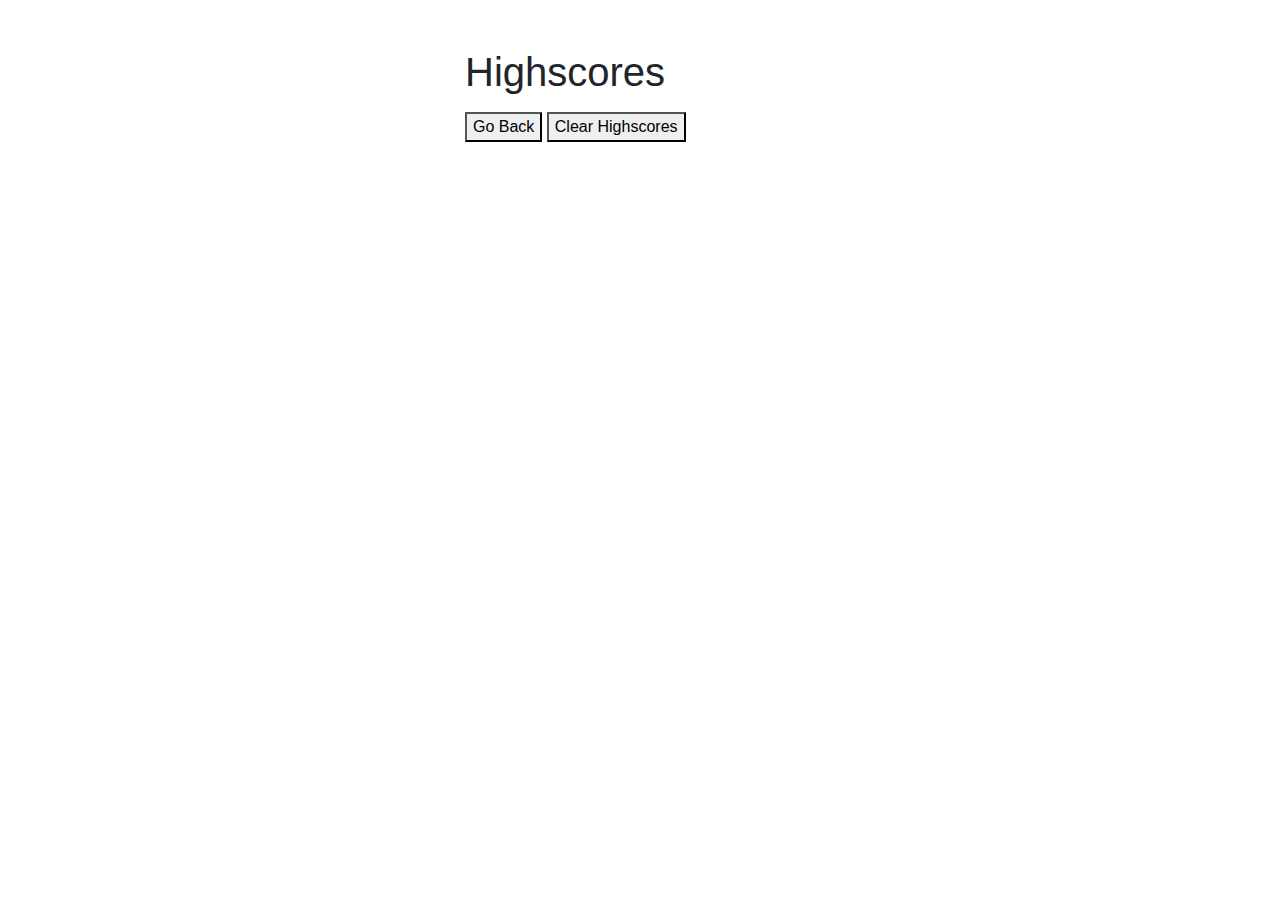
==== highscores.html @ 5356bd8b "added highscores html, created 'go back' and 'clear highscores' buttons." ====
<!DOCTYPE html>
<html lang="en">

<head>
    <meta charset="UTF-8">
    <meta name="viewport" content="width=device-width, initial-scale=1.0">
    <title>Highscores</title>
    <!-- Bootstrap CSS -->
    <link rel="stylesheet" href="https://stackpath.bootstrapcdn.com/bootstrap/4.4.1/css/bootstrap.min.css"
        integrity="sha384-Vkoo8x4CGsO3+Hhxv8T/Q5PaXtkKtu6ug5TOeNV6gBiFeWPGFN9MuhOf23Q9Ifjh" crossorigin="anonymous">
</head>

<body>
    
        <main class="container">
            <div class="row">
                <div id="highscores-div" class="col-4 mx-auto my-5">
                    <h1 id="highscores-title">Highscores</h1>
                    <ol id=highscores-list>
                    </ol>
                    <button id="go-back" href="./index.html">Go Back</button>
                    <button id="clear-highscores">Clear Highscores</button>
                </div>
            </div>
        </main>
    <script src="script.js"></script>
</body>

</html>
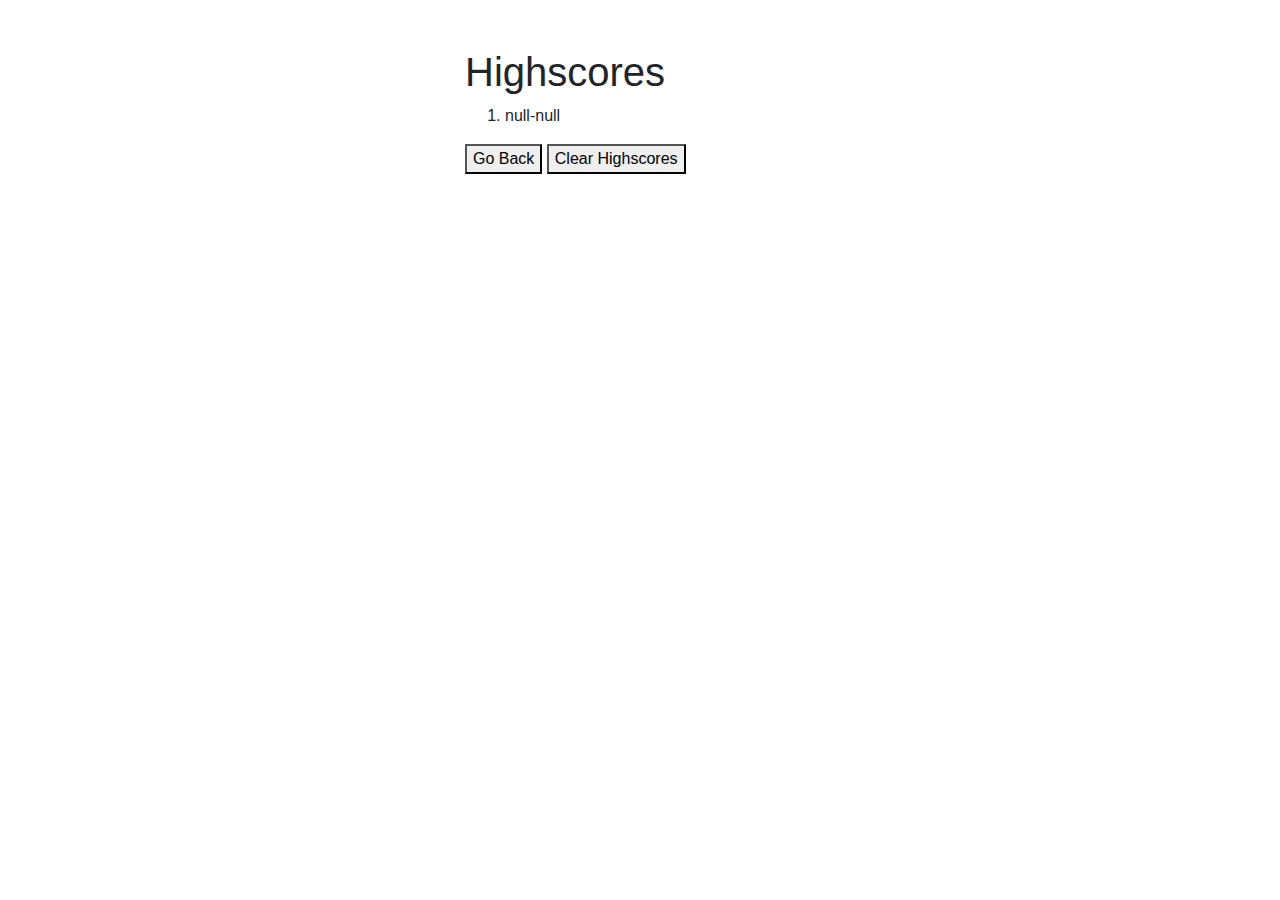
==== commit b0137037: "created js file to handle highscores html page, pulls initials and score from local storage and appe" ====
--- a/highscores.html
+++ b/highscores.html
@@ -18,12 +18,12 @@
                     <h1 id="highscores-title">Highscores</h1>
                     <ol id=highscores-list>
                     </ol>
-                    <button id="go-back" href="./index.html">Go Back</button>
+                    <button id="go-back" onclick="window.location.href='index.html';">Go Back</button>
                     <button id="clear-highscores">Clear Highscores</button>
                 </div>
             </div>
         </main>
-    <script src="script.js"></script>
+    <script src="highscores.js"></script>
 </body>
 
 </html>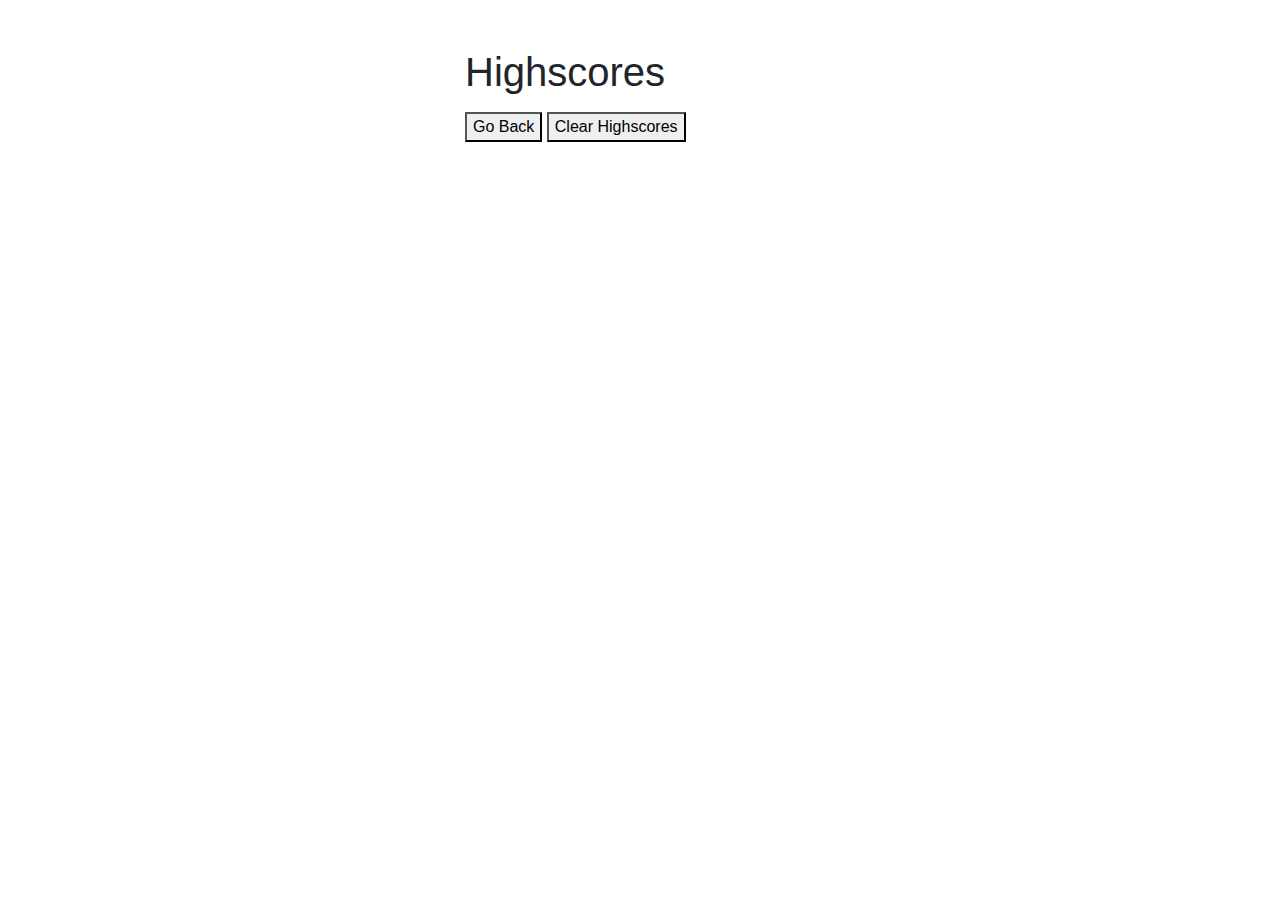
==== commit d93982f1: "timer function operational. clear highscores working." ====
--- a/highscores.html
+++ b/highscores.html
@@ -16,8 +16,8 @@
             <div class="row">
                 <div id="highscores-div" class="col-4 mx-auto my-5">
                     <h1 id="highscores-title">Highscores</h1>
-                    <ol id=highscores-list>
-                    </ol>
+                    <ul id=highscores-list>
+                    </ul>
                     <button id="go-back" onclick="window.location.href='index.html';">Go Back</button>
                     <button id="clear-highscores">Clear Highscores</button>
                 </div>
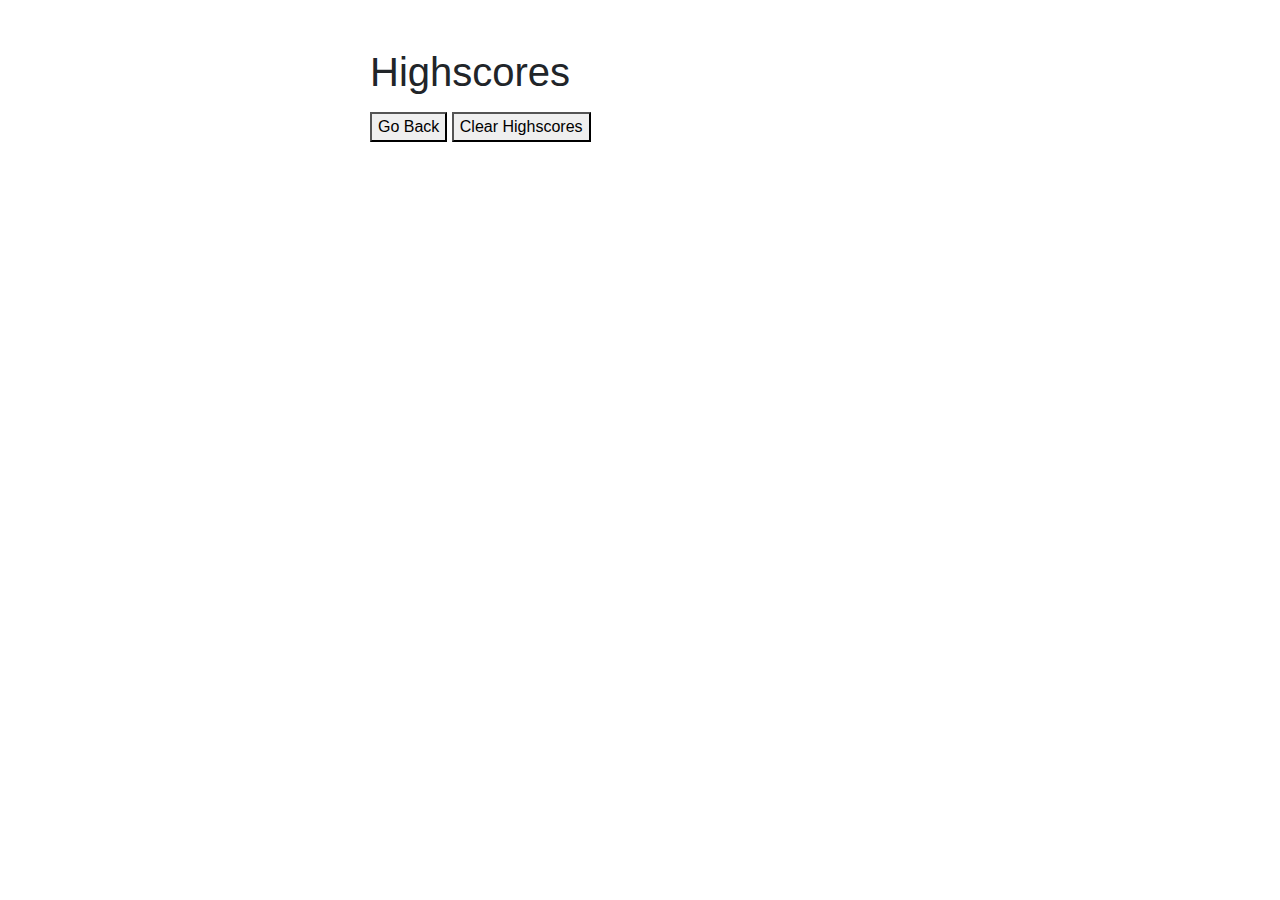
==== commit 6de578c7: "Added questions and answers to the questionsArray." ====
--- a/highscores.html
+++ b/highscores.html
@@ -14,7 +14,7 @@
     
         <main class="container">
             <div class="row">
-                <div id="highscores-div" class="col-4 mx-auto my-5">
+                <div id="highscores-div" class="col-6 mx-auto my-5">
                     <h1 id="highscores-title">Highscores</h1>
                     <ul id=highscores-list>
                     </ul>
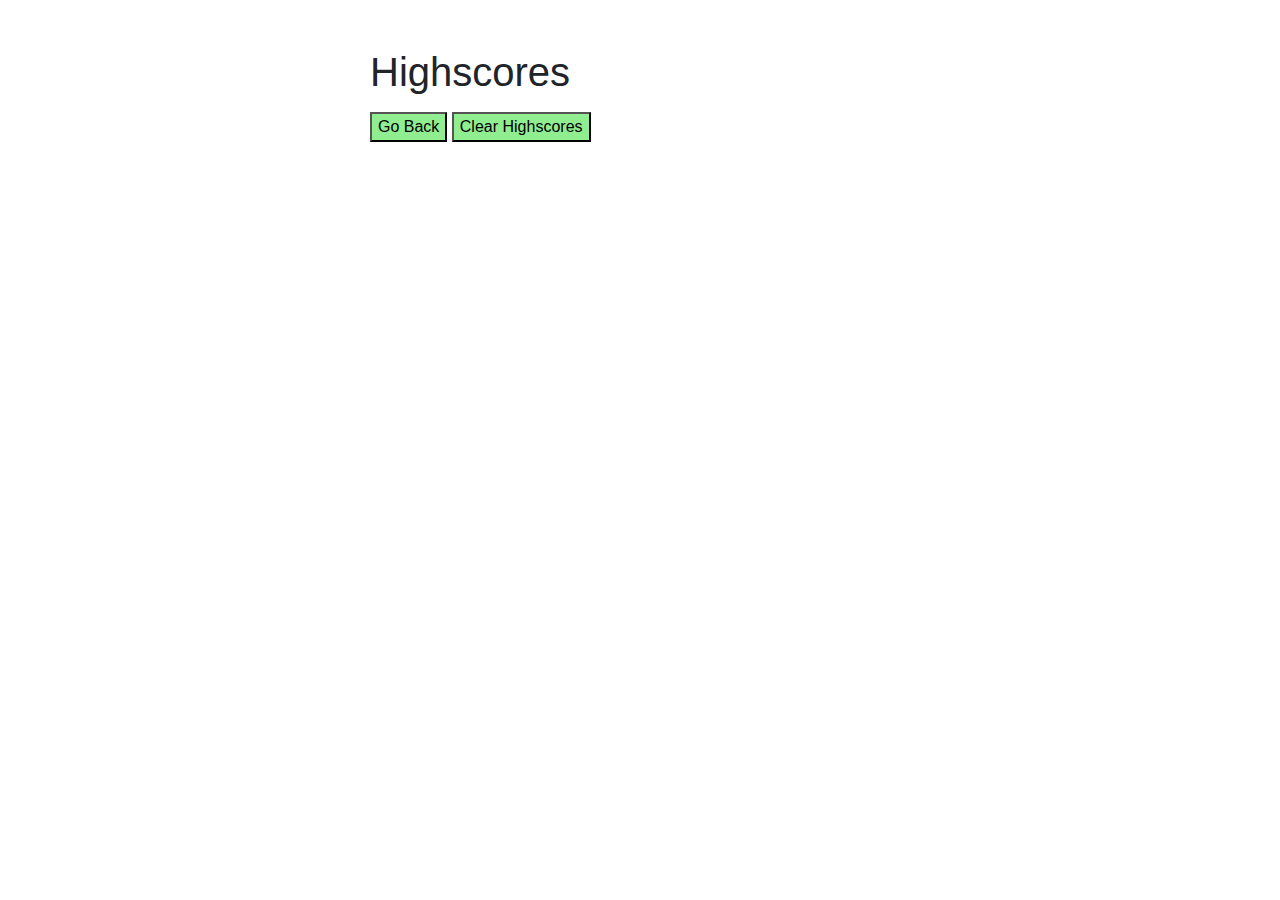
==== commit a86a94c3: "Comments improved, readme completed." ====
--- a/highscores.html
+++ b/highscores.html
@@ -4,6 +4,7 @@
 <head>
     <meta charset="UTF-8">
     <meta name="viewport" content="width=device-width, initial-scale=1.0">
+    <link rel="stylesheet" href="stylesheet.css">
     <title>Highscores</title>
     <!-- Bootstrap CSS -->
     <link rel="stylesheet" href="https://stackpath.bootstrapcdn.com/bootstrap/4.4.1/css/bootstrap.min.css"
@@ -11,7 +12,7 @@
 </head>
 
 <body>
-    
+        <!-- Highscores screen -->
         <main class="container">
             <div class="row">
                 <div id="highscores-div" class="col-6 mx-auto my-5">
--- a/stylesheet.css
+++ b/stylesheet.css
@@ -0,0 +1,7 @@
+button {
+    background-color: #90ee90;
+}
+
+#timer {
+    color: red;
+}